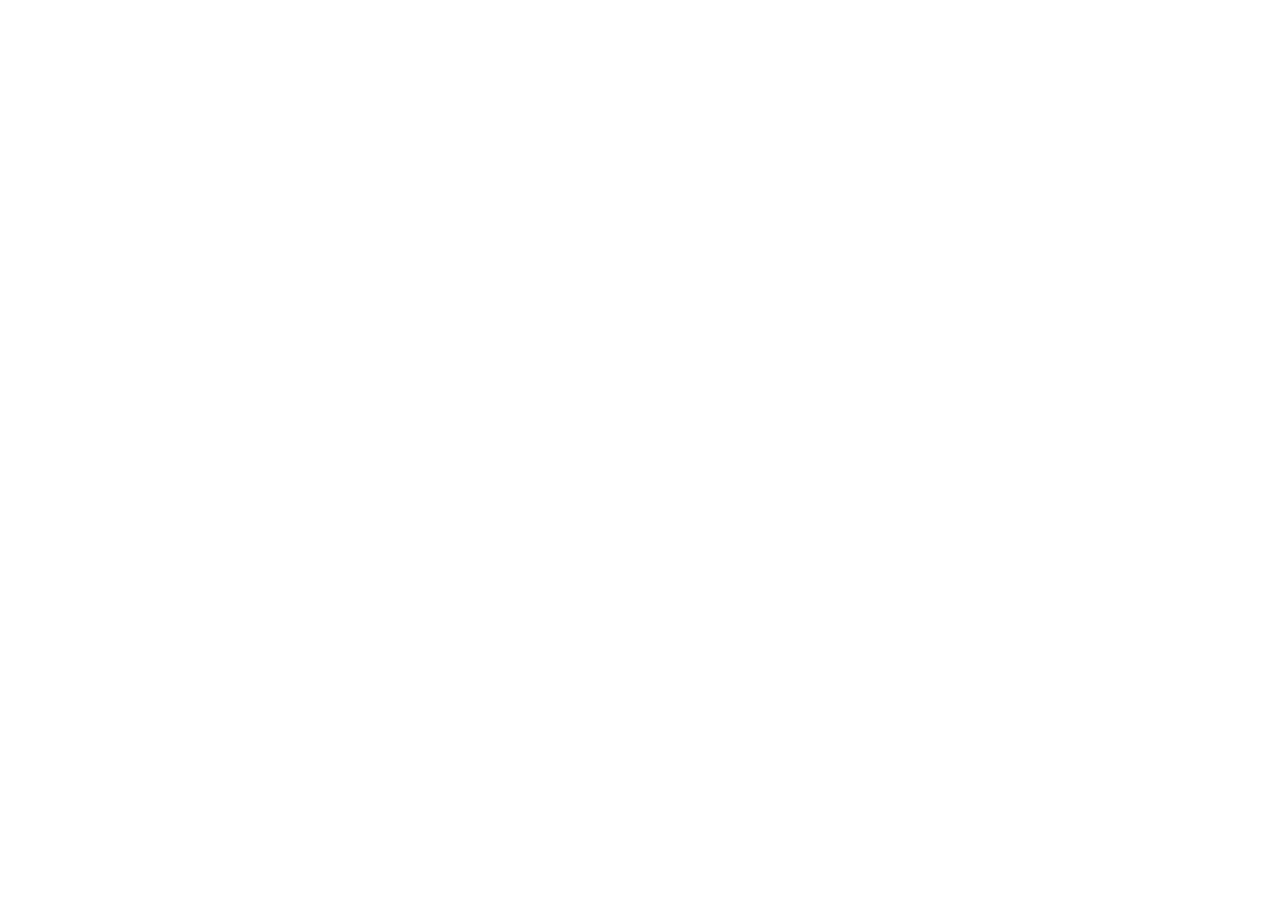
==== search.html @ 54605e22 "home page design" ====
<!DOCTYPE html>
<html lang="en">
<head>
    <meta charset="UTF-8">
    <meta name="viewport" content="width=device-width, initial-scale=1.0">
    <title>Document</title>
    <link rel="stylesheet" href="MovieFlex/css/bootstrap.css">
    <link rel="stylesheet" href="MovieFlex/css/search.css">
</head>
<body>
    
</body>
</html>
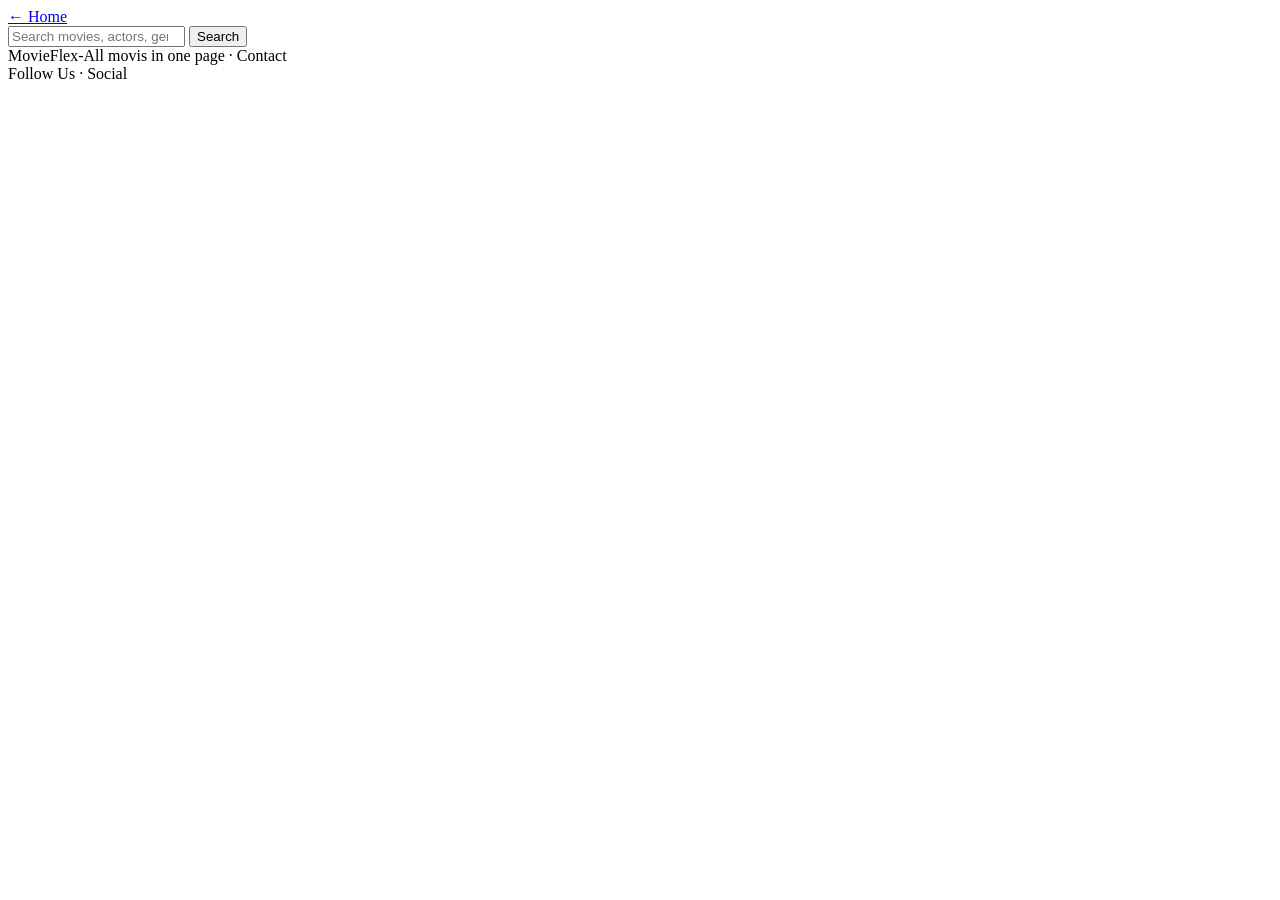
==== commit 4ff5da63: "final" ====
--- a/search.html
+++ b/search.html
@@ -1,5 +1,6 @@
 <!DOCTYPE html>
 <html lang="en">
+
 <head>
     <meta charset="UTF-8">
     <meta name="viewport" content="width=device-width, initial-scale=1.0">
@@ -7,7 +8,34 @@
     <link rel="stylesheet" href="MovieFlex/css/bootstrap.css">
     <link rel="stylesheet" href="MovieFlex/css/search.css">
 </head>
+
 <body>
-    
+    <header class="hero">
+        <div class="hero-overlay mb-5">
+            <a class="back-btn" href="index.html" title="Home">← Home</a>
+            <div class="search-bar">
+                <div id="movie-search" class="">
+                    <input id="name" type="search" placeholder="Search movies, actors, genres..."
+                        aria-label="Search movies" />
+                    <button class="btn primary" onclick="submit()">Search</button>
+                </div>
+            </div>
+
+            <div class="mt-4">
+                <div class="cardsCol row" id="cardCol"></div>
+            </div>
+
+            
+             
+
+            <footer class="site-footer mt-5">
+                <div class="container footer-inner">
+                    <div class="left">MovieFlex-All movis in one page · Contact</div>
+                    <div class="right">Follow Us · Social</div>
+                </div>
+            </footer>
+
+            <script src="MovieFlex/js/script.js"></script>
 </body>
+
 </html>
